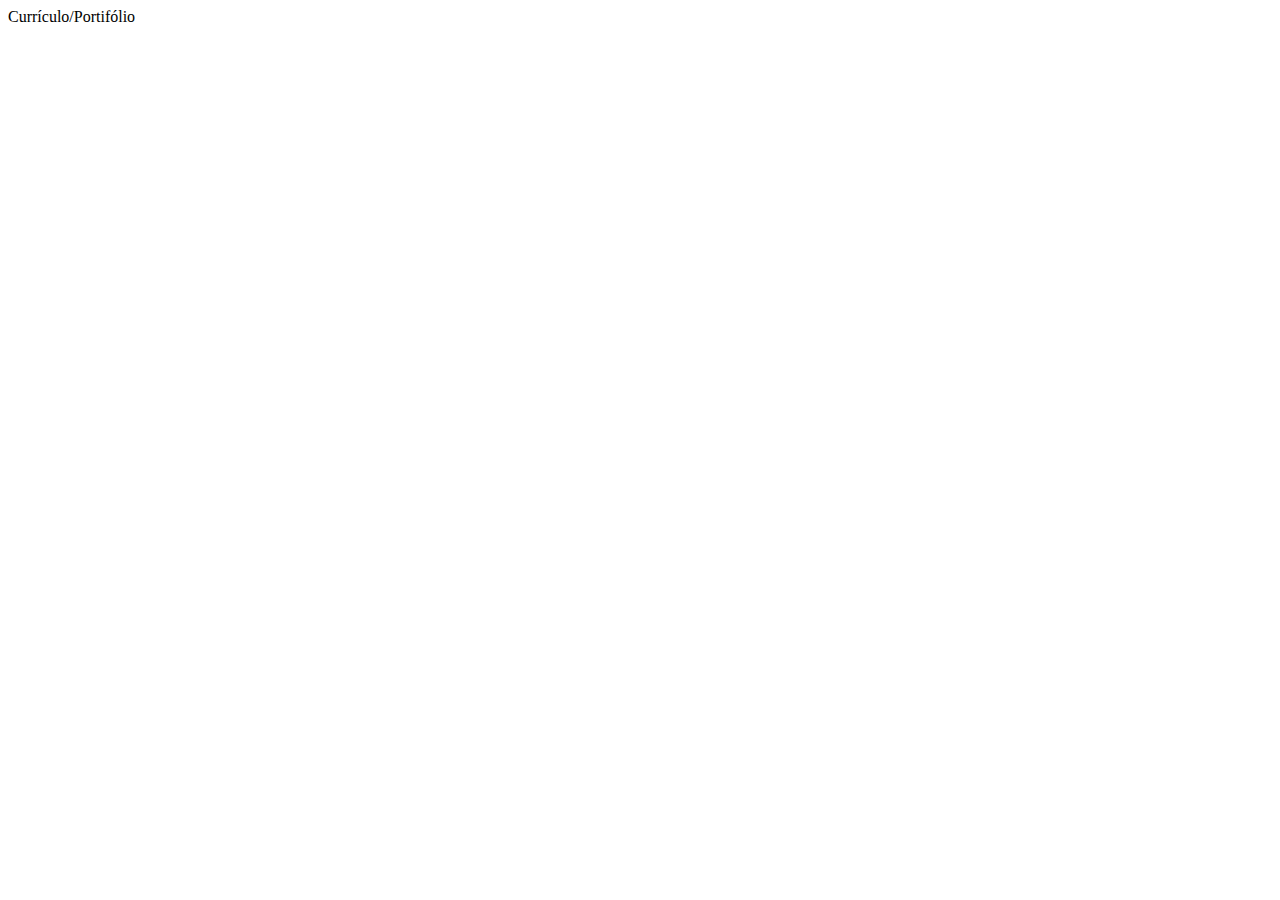
==== index.html @ ce73245f "Update" ====
<!DOCTYPE html>
<html lang="PT">
<head>
    <meta charset="UTF-8">
    <title>Thiago naifa</title>
    <link rel="stylesheet" href="css/style.css">
</head>
<body>
    Currículo/Portifólio
</body>
</html>
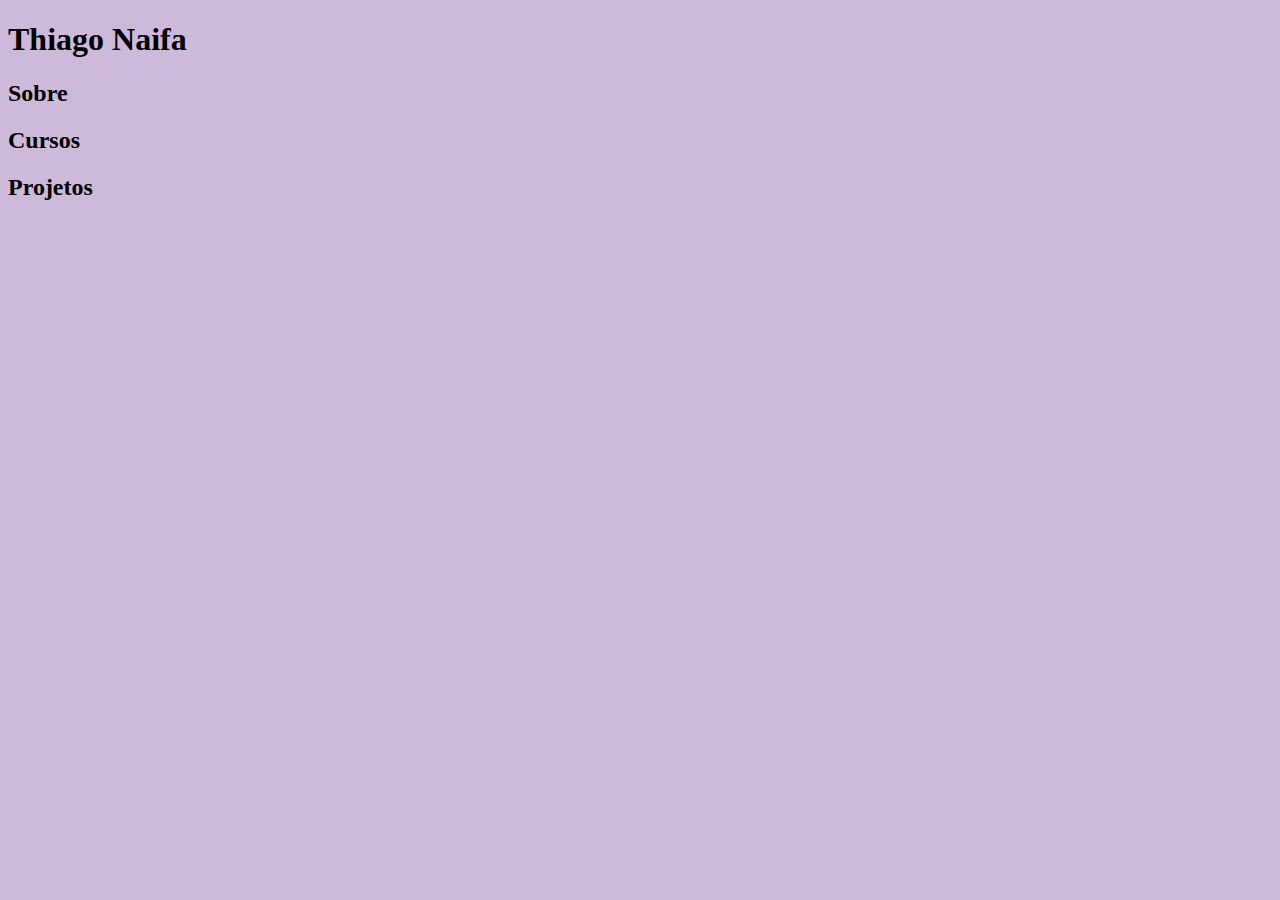
==== commit 0a3d458b: "Update" ====
--- a/index.html
+++ b/index.html
@@ -1,11 +1,22 @@
 <!DOCTYPE html>
-<html lang="PT">
+<html lang="pt-BR">
 <head>
     <meta charset="UTF-8">
-    <title>Thiago naifa</title>
-    <link rel="stylesheet" href="css/style.css">
+    <meta http-equiv="X-UA-Compatible" content="IE=edge">
+    <meta name="viewport" content="width=device-width, initial-scale=1.0">
+    <link rel="stylesheet" href="style.css">
+    <link rel="shortcut icon" href="favicon.ico" type="image/x-icon">
+    <title>Thiago Naifa</title>
 </head>
 <body>
-    Currículo/Portifólio
+    <h1>Thiago Naifa</h1>
+    <nav>
+        <h2><a href="html/about.html">Sobre</a></h2>
+        <h2><a href="html/course.html">Cursos</a></h2>
+        <h2><a href="html/project.html">Projetos</a></h2>
+    </nav>
+
+
+     
 </body>
 </html>--- a/style.css
+++ b/style.css
@@ -0,0 +1,16 @@
+@charset "UTF-8";
+
+body {
+    color: black;
+    background-color: rgba(74, 2, 122, 0.274);
+}
+
+
+
+a{
+    color: black;
+    text-decoration: none;
+}
+a:hover {
+    text-decoration: underline;
+}